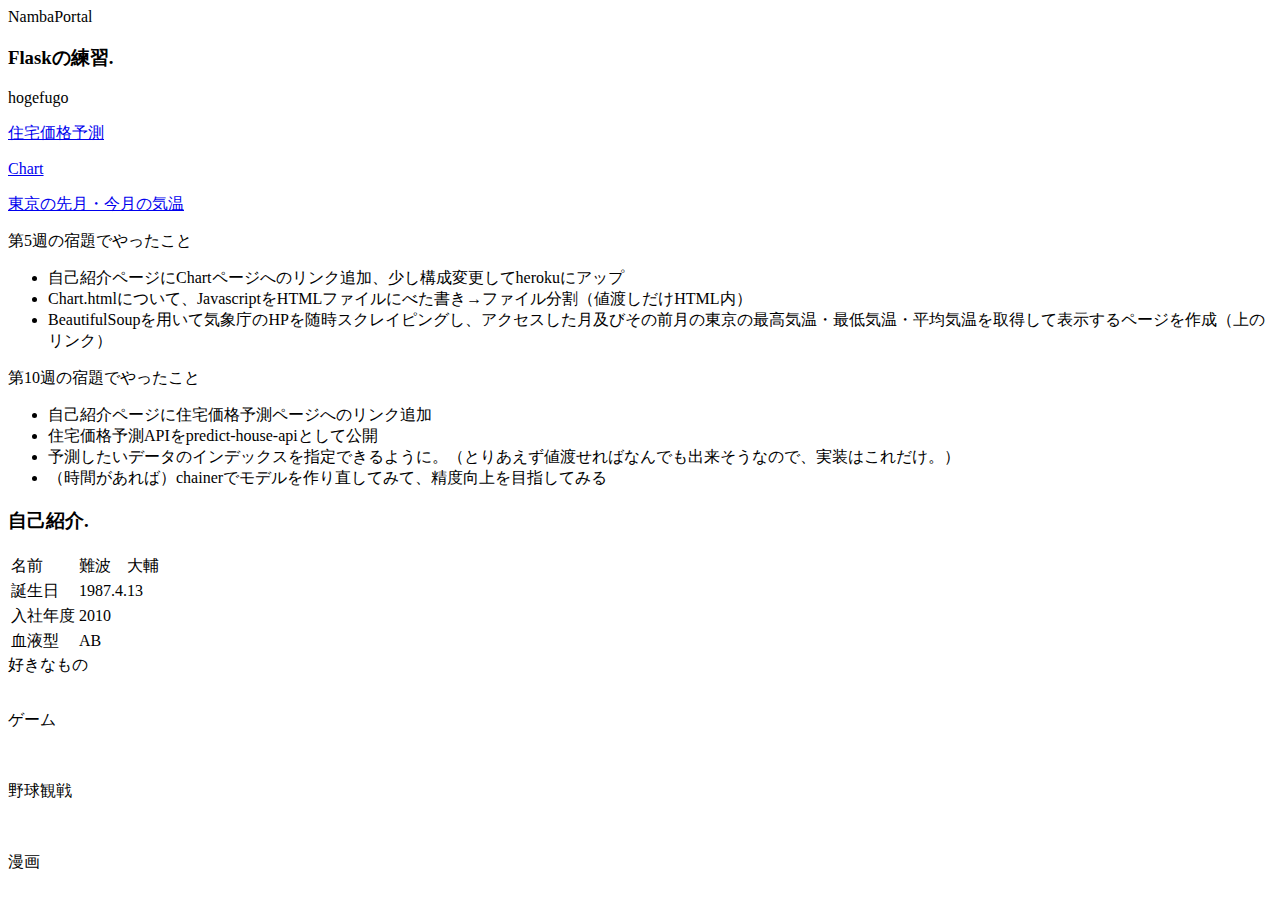
==== templates/index.html @ 65d054d1 "'githubに上げる'" ====
<!DOCTYPE html>
<html>
  <head>
    <meta charset="utf-8">
    <title>{{title}}</title>
    <link rel="stylesheet" href="static/CSS/stylesheet.css">
  </head>
  <body>
    <div class="header">
      <div class="header-logo">NambaPortal</div>
    </div>

    <div class="main">

      <div class="contents">
        <h3 class="section-title">Flaskの練習<span>.</span></h3>
          <p>hogefugo</p>
          <p><a href="./predict-house">住宅価格予測</a></p>
          <p><a href="./chart">Chart</a></p>
          <p><a href="./temperature">東京の先月・今月の気温</a></p>
        <div class="section-subtitle"><span>第5週の宿題でやったこと</span></div>
          <ul>
            <li>自己紹介ページにChartページへのリンク追加、少し構成変更してherokuにアップ</li>
            <li>Chart.htmlについて、JavascriptをHTMLファイルにべた書き→ファイル分割（値渡しだけHTML内）</li>
            <li>BeautifulSoupを用いて気象庁のHPを随時スクレイピングし、アクセスした月及びその前月の東京の最高気温・最低気温・平均気温を取得して表示するページを作成（上のリンク）</li>
            <!-- データを取得→日付・最高気温・最低気温・平均気温をそれぞれ配列に格納→JSに渡す -->
          </ul>
        <div class="section-subtitle"><span>第10週の宿題でやったこと</span></div>
          <ul>
            <li>自己紹介ページに住宅価格予測ページへのリンク追加</li>
            <li>住宅価格予測APIをpredict-house-apiとして公開</li>
            <li>予測したいデータのインデックスを指定できるように。（とりあえず値渡せればなんでも出来そうなので、実装はこれだけ。）</li>
            <li>（時間があれば）chainerでモデルを作り直してみて、精度向上を目指してみる</li>
          </ul>
        <h3 class="section-title">自己紹介<span>.</span></h3>
        <table>
          <tr>
            <td>名前</td>
            <td>難波　大輔</td>
          </tr>
          <tr>
            <td>誕生日</td>
            <td>1987.4.13</td>
          </tr>
          <tr>
            <td>入社年度</td>
            <td>2010</td>
          </tr>
          <tr>
            <td>血液型</td>
            <td>AB</td>
          </tr>
        </table>

        <div class="section-subtitle"><span>好きなもの</span></div>
          <div class="contents-item">
            <img src="static/images/game.jpg" alt="">
            <p>ゲーム</p>
          </div>
          <div class="contents-item">
            <img src="static/images/baseball.jpg" alt="">
            <p>野球観戦</p>
          </div>
          <div class="contents-item">
            <img src="static/images/manga.jpg" alt="">
            <p>漫画</p>
          </div>
      </div>
    </div>

    <div class="footer">
      <div class="footer-logo"></div>
    </div>
  </body>
</html>
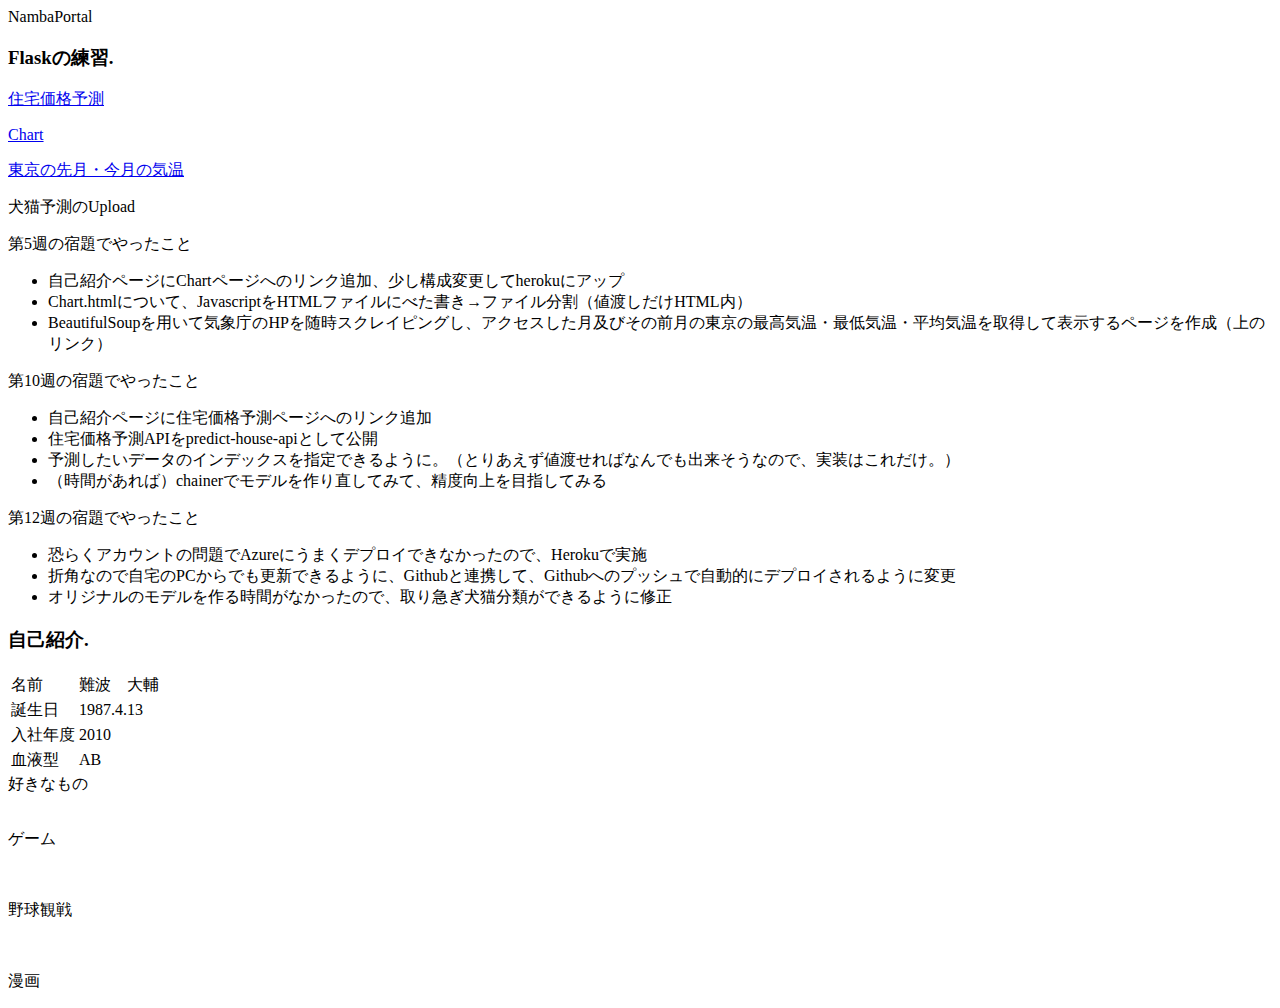
==== commit 5dbc90d3: "'temp'" ====
--- a/templates/index.html
+++ b/templates/index.html
@@ -14,10 +14,10 @@
 
       <div class="contents">
         <h3 class="section-title">Flaskの練習<span>.</span></h3>
-          <p>hogefugo</p>
           <p><a href="./predict-house">住宅価格予測</a></p>
           <p><a href="./chart">Chart</a></p>
           <p><a href="./temperature">東京の先月・今月の気温</a></p>
+          <p>犬猫予測のUpload</p>
         <div class="section-subtitle"><span>第5週の宿題でやったこと</span></div>
           <ul>
             <li>自己紹介ページにChartページへのリンク追加、少し構成変更してherokuにアップ</li>
@@ -32,6 +32,13 @@
             <li>予測したいデータのインデックスを指定できるように。（とりあえず値渡せればなんでも出来そうなので、実装はこれだけ。）</li>
             <li>（時間があれば）chainerでモデルを作り直してみて、精度向上を目指してみる</li>
           </ul>
+          <div class="section-subtitle"><span>第12週の宿題でやったこと</span></div>
+          <ul>
+            <li>恐らくアカウントの問題でAzureにうまくデプロイできなかったので、Herokuで実施</li>
+            <li>折角なので自宅のPCからでも更新できるように、Githubと連携して、Githubへのプッシュで自動的にデプロイされるように変更</li>
+            <li>オリジナルのモデルを作る時間がなかったので、取り急ぎ犬猫分類ができるように修正</li>
+          </ul>
+
         <h3 class="section-title">自己紹介<span>.</span></h3>
         <table>
           <tr>
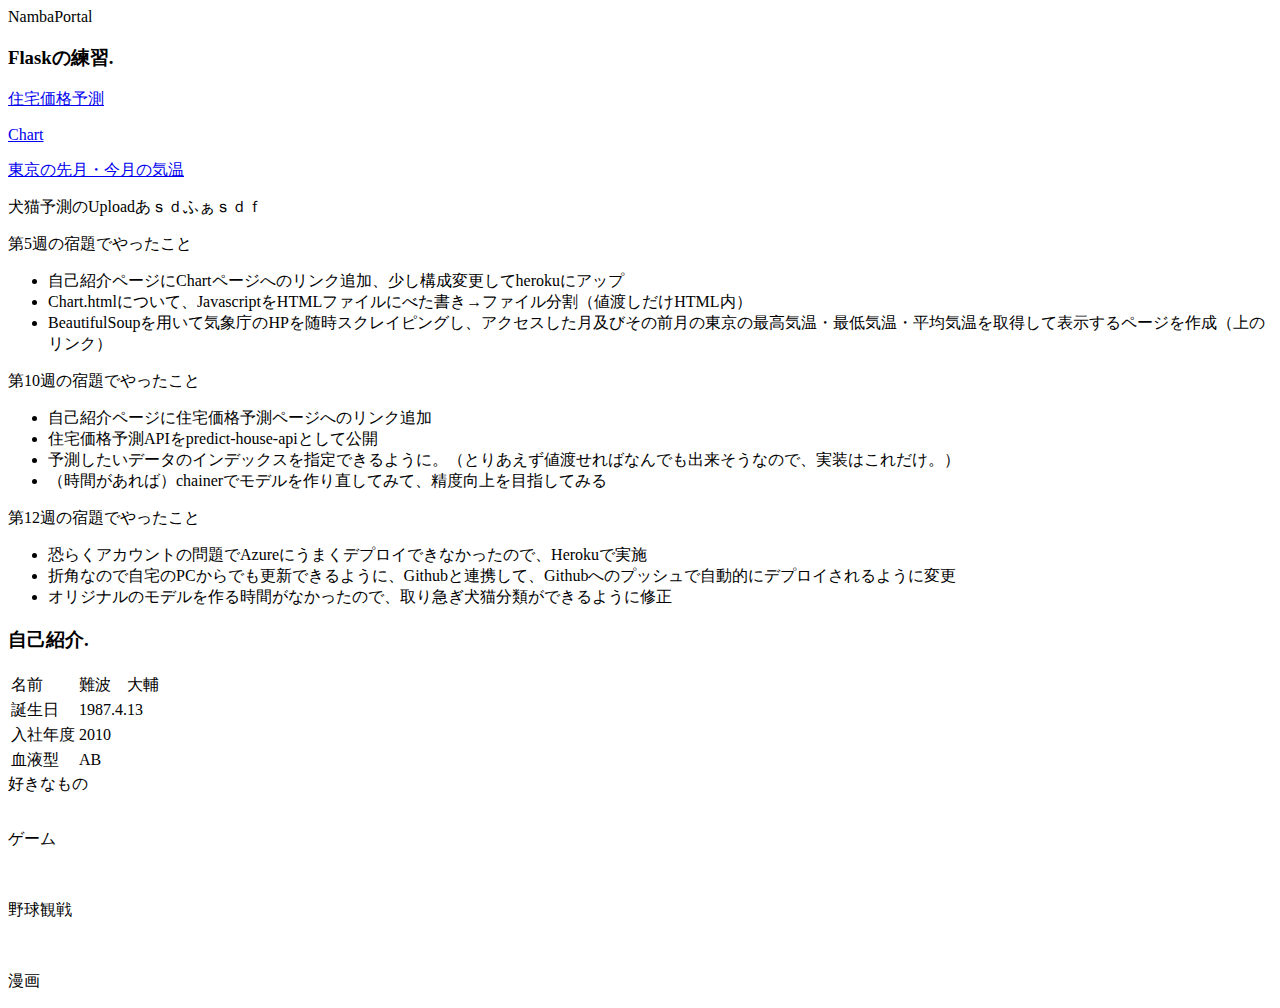
==== commit 0bcca8f0: "'temp'" ====
--- a/templates/index.html
+++ b/templates/index.html
@@ -17,7 +17,7 @@
           <p><a href="./predict-house">住宅価格予測</a></p>
           <p><a href="./chart">Chart</a></p>
           <p><a href="./temperature">東京の先月・今月の気温</a></p>
-          <p>犬猫予測のUpload</p>
+          <p>犬猫予測のUploadあｓｄふぁｓｄｆ</p>
         <div class="section-subtitle"><span>第5週の宿題でやったこと</span></div>
           <ul>
             <li>自己紹介ページにChartページへのリンク追加、少し構成変更してherokuにアップ</li>
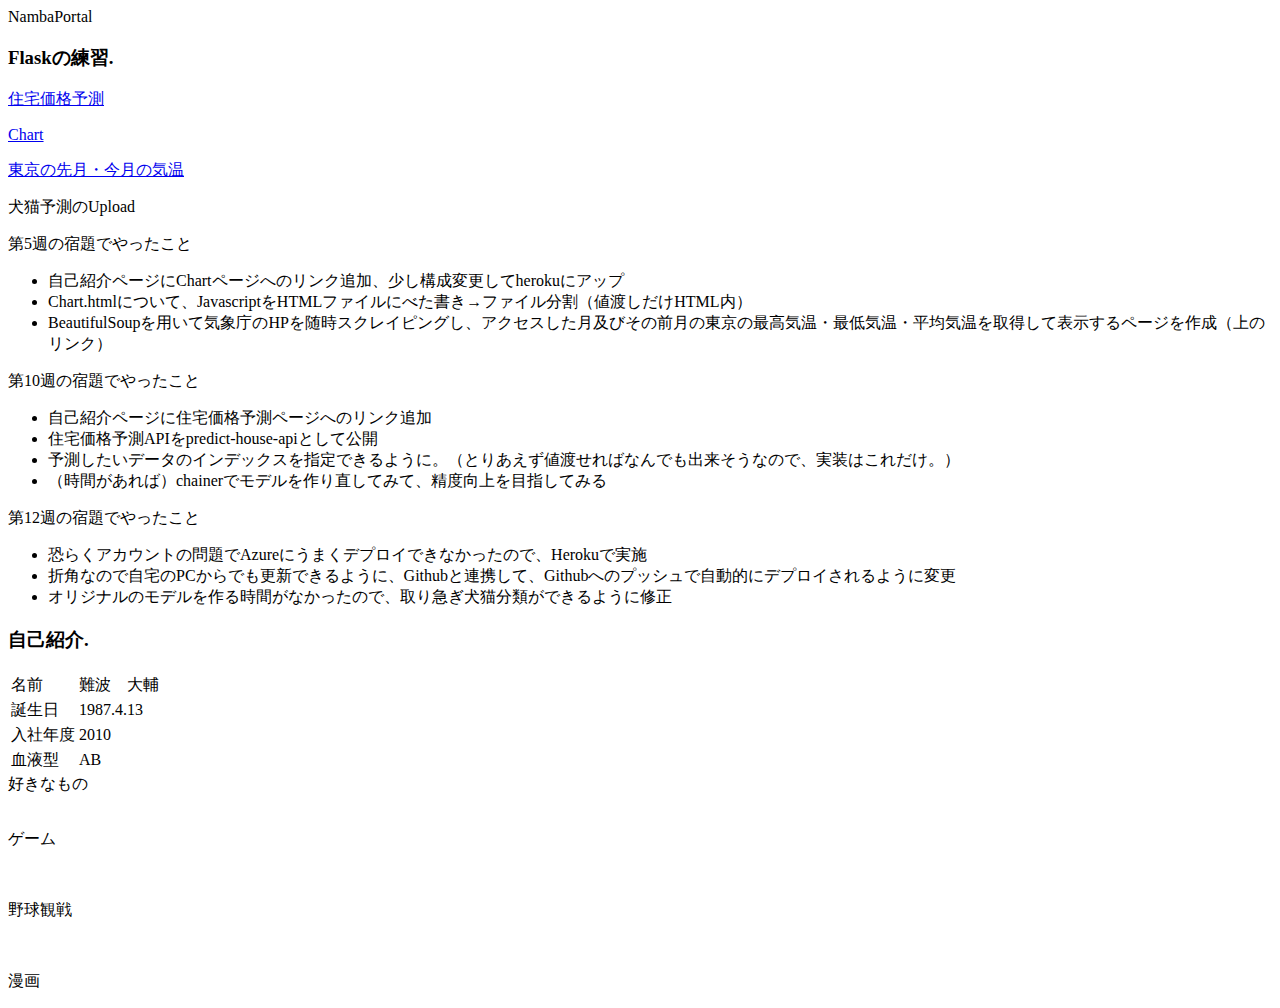
==== commit 347159e6: "'temp'" ====
--- a/templates/index.html
+++ b/templates/index.html
@@ -17,7 +17,7 @@
           <p><a href="./predict-house">住宅価格予測</a></p>
           <p><a href="./chart">Chart</a></p>
           <p><a href="./temperature">東京の先月・今月の気温</a></p>
-          <p>犬猫予測のUploadあｓｄふぁｓｄｆ</p>
+          <p>犬猫予測のUpload</p>
         <div class="section-subtitle"><span>第5週の宿題でやったこと</span></div>
           <ul>
             <li>自己紹介ページにChartページへのリンク追加、少し構成変更してherokuにアップ</li>
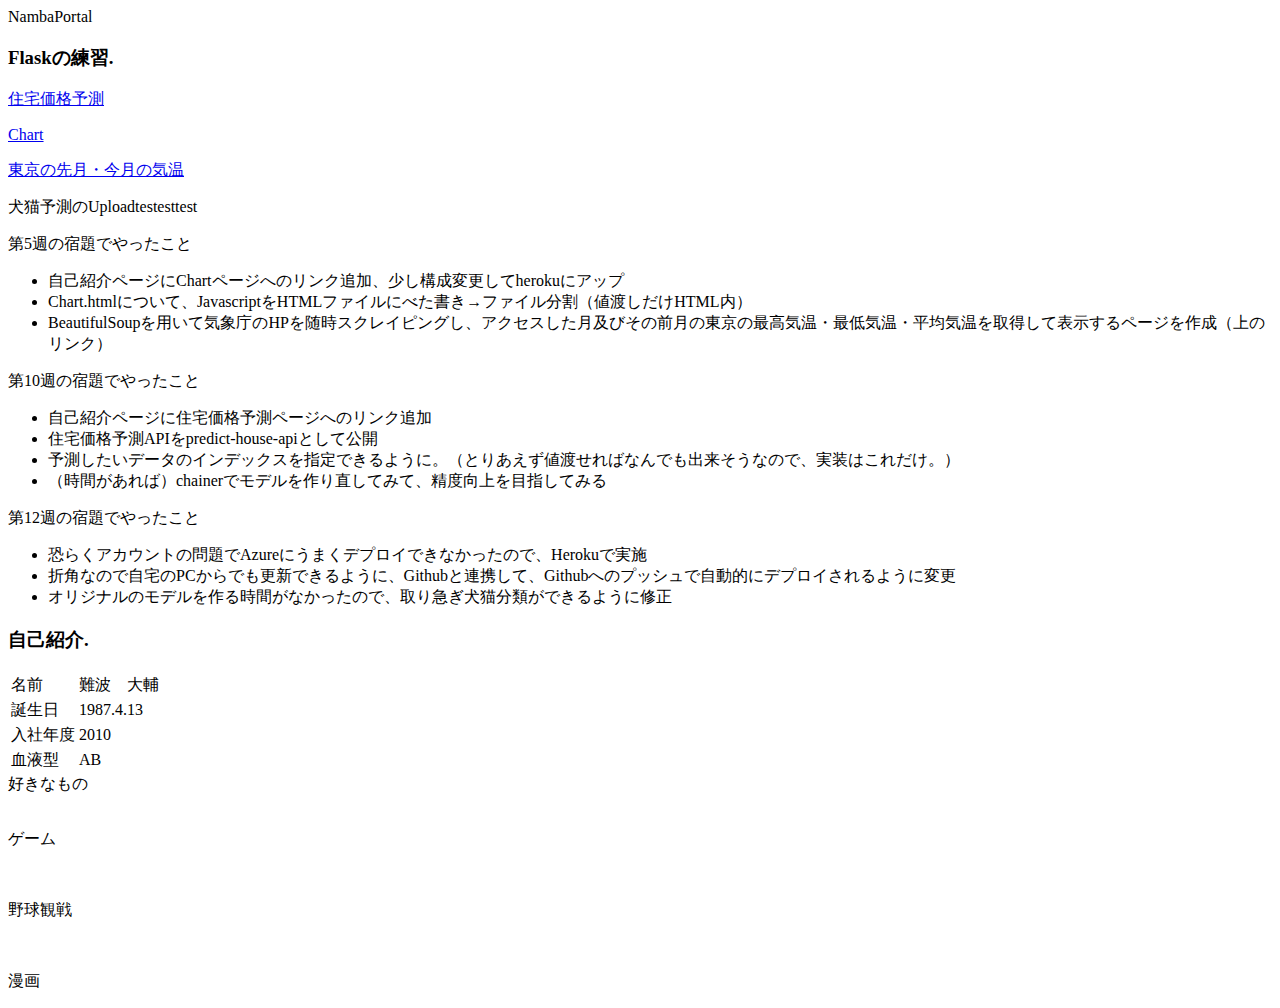
==== commit eb68cc13: "test" ====
--- a/templates/index.html
+++ b/templates/index.html
@@ -17,7 +17,7 @@
           <p><a href="./predict-house">住宅価格予測</a></p>
           <p><a href="./chart">Chart</a></p>
           <p><a href="./temperature">東京の先月・今月の気温</a></p>
-          <p>犬猫予測のUpload</p>
+          <p>犬猫予測のUploadtestesttest</p>
         <div class="section-subtitle"><span>第5週の宿題でやったこと</span></div>
           <ul>
             <li>自己紹介ページにChartページへのリンク追加、少し構成変更してherokuにアップ</li>
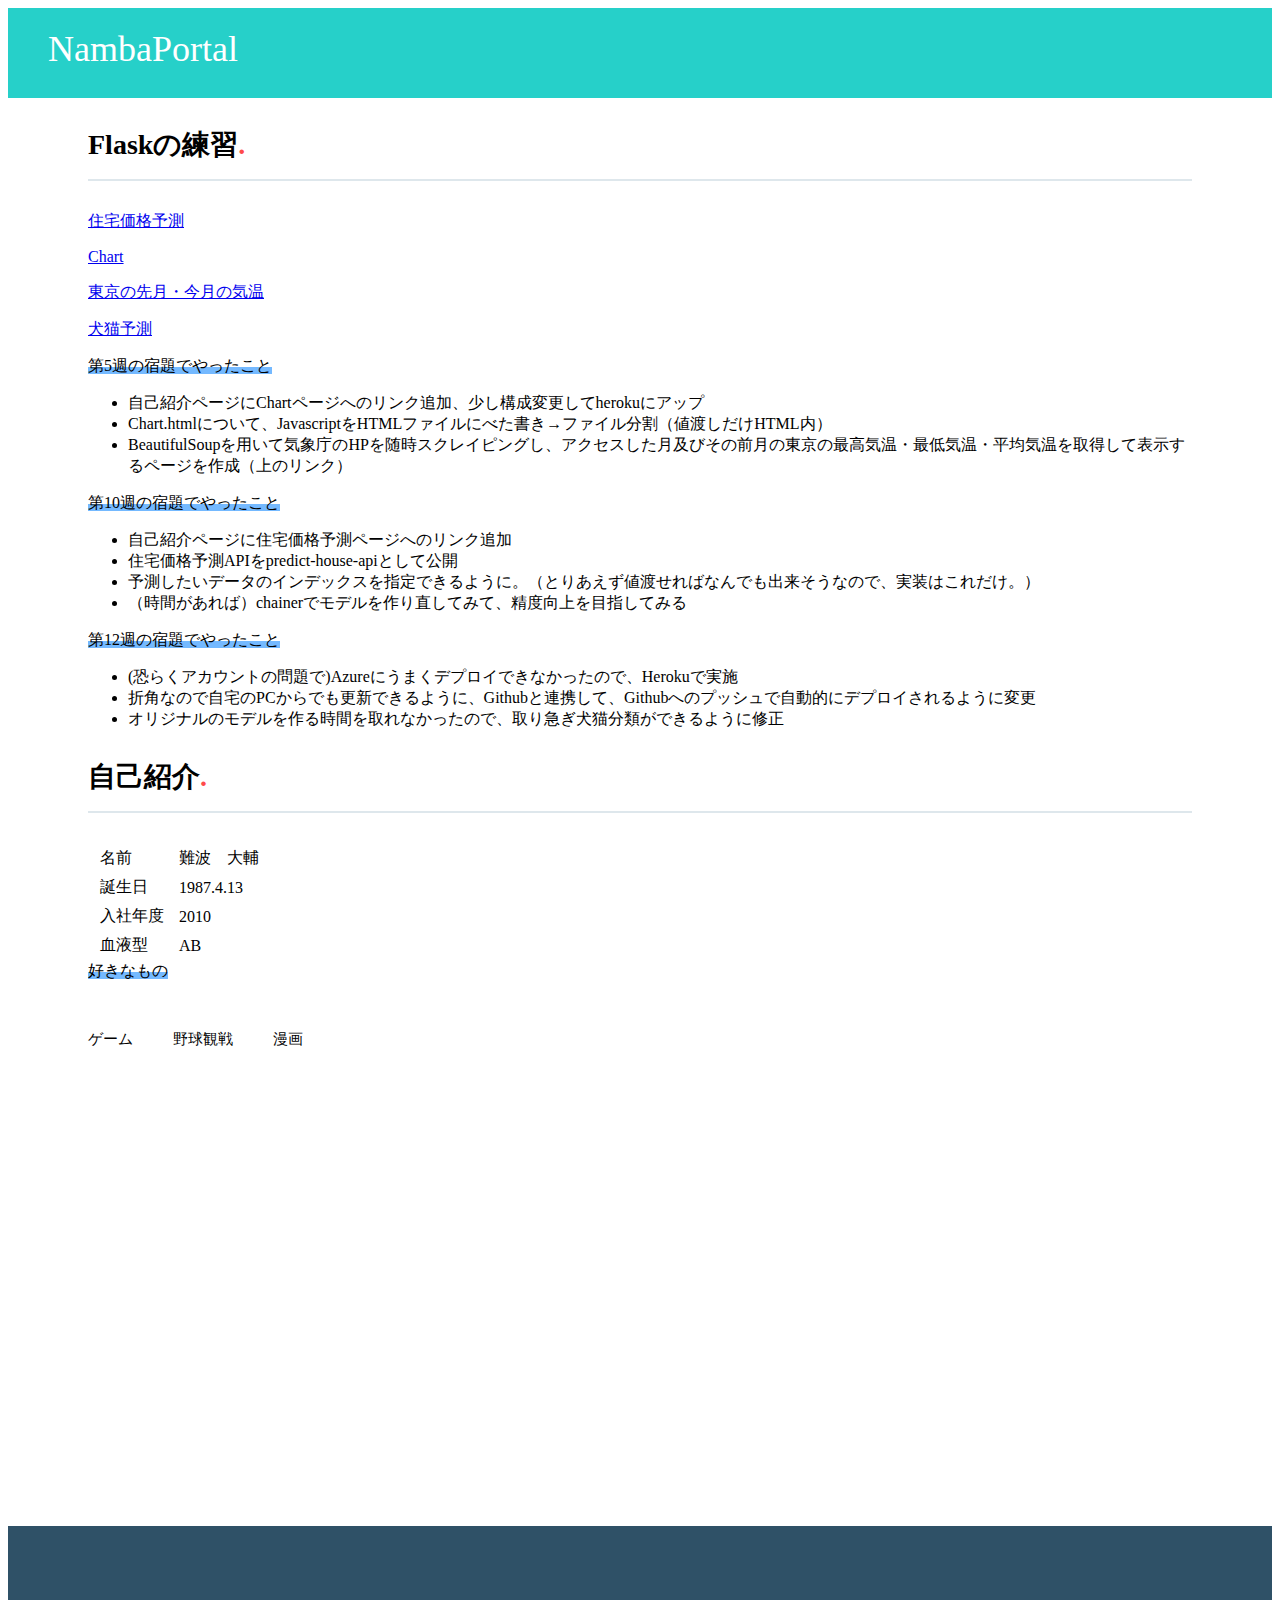
==== commit 53b17757: "'temp'" ====
--- a/templates/index.html
+++ b/templates/index.html
@@ -3,7 +3,7 @@
   <head>
     <meta charset="utf-8">
     <title>{{title}}</title>
-    <link rel="stylesheet" href="static/CSS/stylesheet.css">
+    <link rel="stylesheet" href="../static/CSS/stylesheet.css">
   </head>
   <body>
     <div class="header">
@@ -17,7 +17,7 @@
           <p><a href="./predict-house">住宅価格予測</a></p>
           <p><a href="./chart">Chart</a></p>
           <p><a href="./temperature">東京の先月・今月の気温</a></p>
-          <p>犬猫予測のUploadtestesttest</p>
+          <p><a href="./dog-cat">犬猫予測</a></p>
         <div class="section-subtitle"><span>第5週の宿題でやったこと</span></div>
           <ul>
             <li>自己紹介ページにChartページへのリンク追加、少し構成変更してherokuにアップ</li>
@@ -34,9 +34,9 @@
           </ul>
           <div class="section-subtitle"><span>第12週の宿題でやったこと</span></div>
           <ul>
-            <li>恐らくアカウントの問題でAzureにうまくデプロイできなかったので、Herokuで実施</li>
+            <li>(恐らくアカウントの問題で)Azureにうまくデプロイできなかったので、Herokuで実施</li>
             <li>折角なので自宅のPCからでも更新できるように、Githubと連携して、Githubへのプッシュで自動的にデプロイされるように変更</li>
-            <li>オリジナルのモデルを作る時間がなかったので、取り急ぎ犬猫分類ができるように修正</li>
+            <li>オリジナルのモデルを作る時間を取れなかったので、取り急ぎ犬猫分類ができるように修正</li>
           </ul>
 
         <h3 class="section-title">自己紹介<span>.</span></h3>
--- a/static/CSS/stylesheet.css
+++ b/static/CSS/stylesheet.css
@@ -0,0 +1,90 @@
+/* 全体 */
+body {
+  font-family: "Avenir Next";
+}
+
+/* header */
+.header {
+  background-color: #26d0c9;
+  color: #fff;
+  height: 90px;
+}
+
+.header-logo {
+  float: left;
+  font-size: 36px;
+  padding: 20px 40px;
+}
+
+/* main */
+.main td{
+  padding:3px;
+  padding-left:10px;
+}
+
+.main {
+  padding: 0px 80px;
+  height: 1400px;
+}
+
+.copy-container h1 {
+  font-size: 40px;
+}
+
+.contents span {
+  color: #ff4a4a;
+}
+
+.contents {
+}
+
+.section-title {
+  border-bottom: 2px solid #dee7ec;
+  font-size: 28px;
+  padding-bottom: 15px;
+  margin-bottom: 30px;
+}
+
+.section-subtitle {
+  margin-bottom: 15px;
+}
+
+.section-subtitle span {
+  background: linear-gradient(transparent 60%, #74b9ff 50%);
+  color: black;
+}
+
+.contents-item img{
+  width:250px;
+}
+
+.contents-item p{
+  text-align:center;
+  font-size:15px;
+  margin-top: 15px;
+}
+
+.contents-item {
+  float: left;
+  margin-right: 40px;
+}
+
+/* footer */
+.footer {
+  background-color: #2f5167;
+  color: #fff;
+  height: 90px;
+}
+
+.footer-logo {
+  float: left;
+  font-size: 32px;
+}
+
+.footer-list {
+  float: right;
+}
+
+.footer-list li {
+  padding-bottom: 20px;
+}
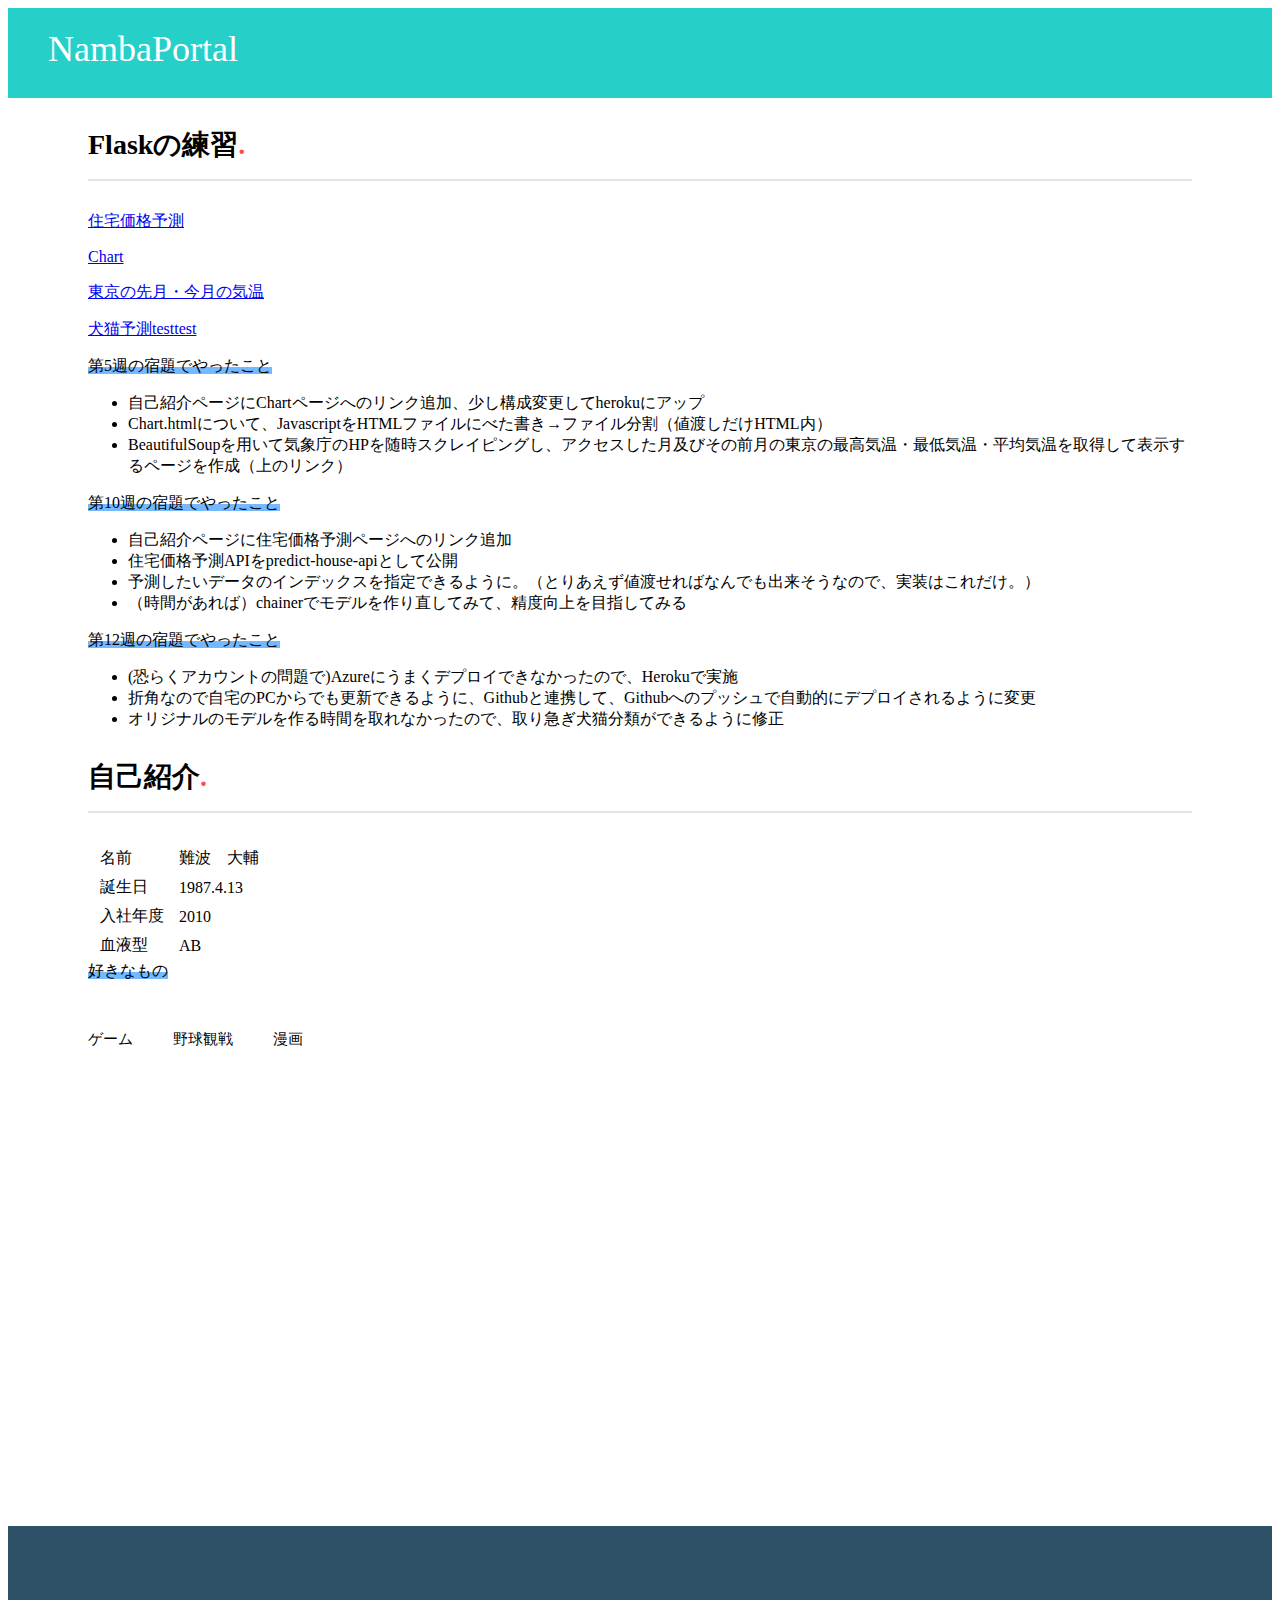
==== commit 59dbf1f5: "temp" ====
--- a/templates/index.html
+++ b/templates/index.html
@@ -17,7 +17,7 @@
           <p><a href="./predict-house">住宅価格予測</a></p>
           <p><a href="./chart">Chart</a></p>
           <p><a href="./temperature">東京の先月・今月の気温</a></p>
-          <p><a href="./dog-cat">犬猫予測</a></p>
+          <p><a href="./dog-cat">犬猫予測testtest</a></p>
         <div class="section-subtitle"><span>第5週の宿題でやったこと</span></div>
           <ul>
             <li>自己紹介ページにChartページへのリンク追加、少し構成変更してherokuにアップ</li>
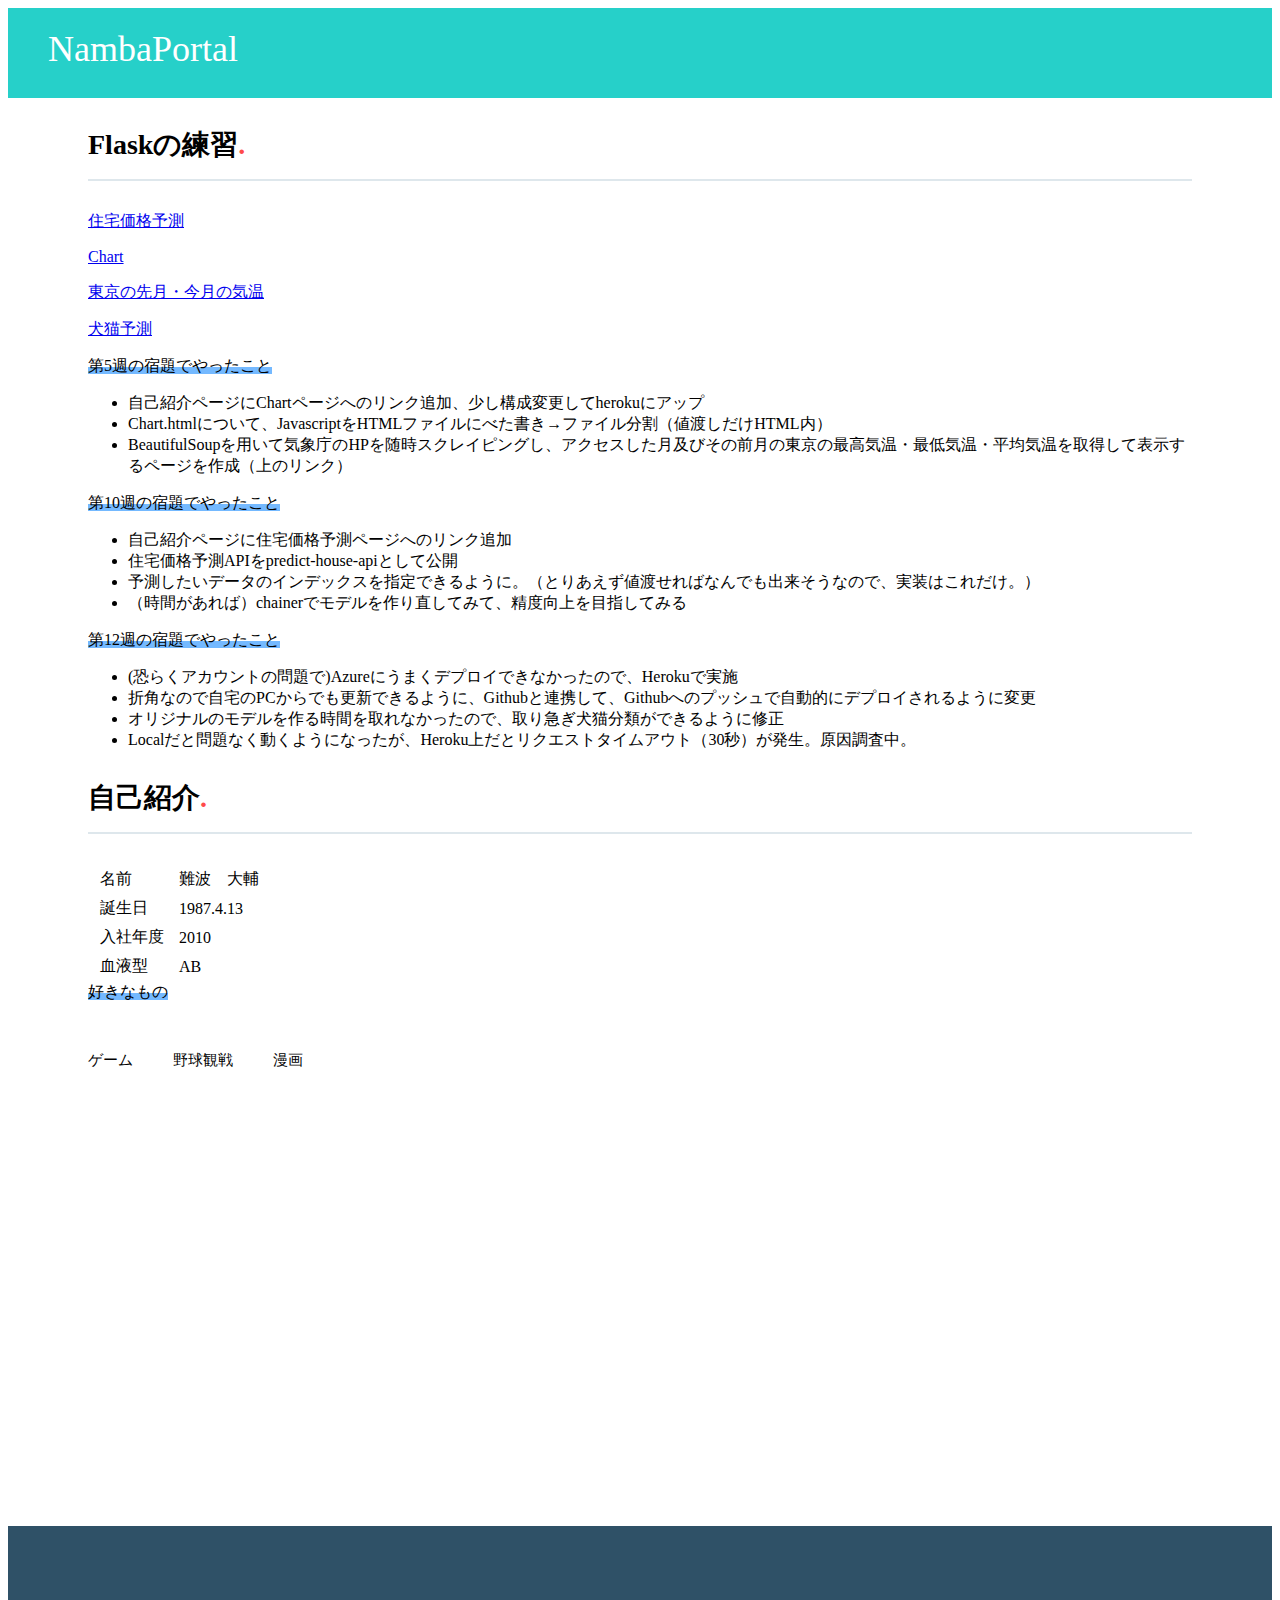
==== commit 93057f43: "temp" ====
--- a/templates/index.html
+++ b/templates/index.html
@@ -17,7 +17,7 @@
           <p><a href="./predict-house">住宅価格予測</a></p>
           <p><a href="./chart">Chart</a></p>
           <p><a href="./temperature">東京の先月・今月の気温</a></p>
-          <p><a href="./dog-cat">犬猫予測testtest</a></p>
+          <p><a href="./dog_cat">犬猫予測</a></p>
         <div class="section-subtitle"><span>第5週の宿題でやったこと</span></div>
           <ul>
             <li>自己紹介ページにChartページへのリンク追加、少し構成変更してherokuにアップ</li>
@@ -37,6 +37,7 @@
             <li>(恐らくアカウントの問題で)Azureにうまくデプロイできなかったので、Herokuで実施</li>
             <li>折角なので自宅のPCからでも更新できるように、Githubと連携して、Githubへのプッシュで自動的にデプロイされるように変更</li>
             <li>オリジナルのモデルを作る時間を取れなかったので、取り急ぎ犬猫分類ができるように修正</li>
+            <li>Localだと問題なく動くようになったが、Heroku上だとリクエストタイムアウト（30秒）が発生。原因調査中。</li>
           </ul>
 
         <h3 class="section-title">自己紹介<span>.</span></h3>
